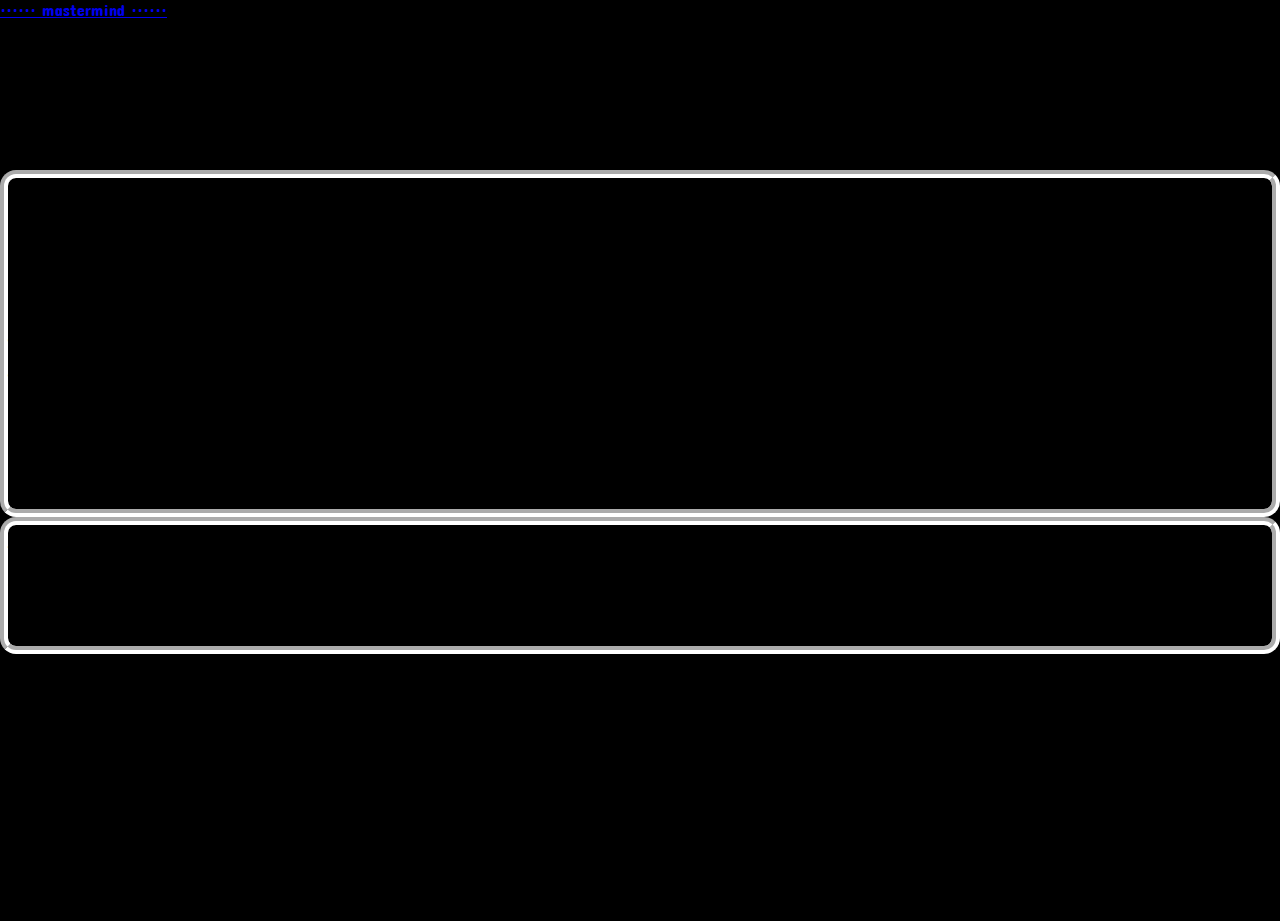
==== pages/about.html @ 252cd16f "style: change the style of the home page" ====
<!DOCTYPE html>
<html lang="en">
<head>
    <meta charset="UTF-8">
    <meta http-equiv="X-UA-Compatible" content="IE=edge">
    <meta name="viewport" content="width=device-width, initial-scale=1.0">
    <title>MASTERMIND</title>
    <!-- Font Concert One -->
    <link rel="preconnect" href="https://fonts.googleapis.com">
    <link rel="preconnect" href="https://fonts.gstatic.com" crossorigin>
    <link href="https://fonts.googleapis.com/css2?family=Concert+One&display=swap" rel="stylesheet">
    <!-- CSS -->
    <link href="../css/styles.css" rel="stylesheet">
    <!-- Bootstrap -->
    <link href="https://cdn.jsdelivr.net/npm/bootstrap@5.3.0-alpha3/dist/css/bootstrap.min.css" rel="stylesheet" integrity="sha384-KK94CHFLLe+nY2dmCWGMq91rCGa5gtU4mk92HdvYe+M/SXH301p5ILy+dN9+nJOZ" crossorigin="anonymous">

</head>
<body>

    <nav class="navbar p-0">
        <div class="container-fluid justify-content-center heigthNavbar">
          <a href="../index.html" class="navbar-brand fs-2 text-light">······ mastermind ······</a>
        </div>
    </nav>

    <div class="container-fluid background text-light fs-6">

        <div class="row d-flex justify-content-center">
            <div class="col-6 m-3">
                <h1>How to play the game</h1>
            </div>
        </div>
        <div class="row d-flex justify-content-center align-items-center">
            <div class="col-10 col-md-6 pt-2 borderAbout d-flex justify-content-center">
                <div>
                    <p>Guess the colours.</p>
                    <p>In <i>Beginner</i>, you will play 4 possible colours and 10 attempts. </p>
                    <p>In <i>Intermediate</i>, you will have 5 colours to choose from and 8 attempts.</p>
                    <p>In <i>Advanced</i>, you will have 6 colours to combine and 6 attempts.</p>
                    <p>With the available colours you must try combinations until you find the solution.</p>
                    <p>When you press the check button you will see</p>
                    <p>how many colours you have found in the correct spot (marked with black balls)</p>
                    <p>and how many colours you got right, but in the wrong spot (marked with white balls).</p>
                    <p> Good luck!</p>
                </div>
            </div>
        </div>
        <div class="row d-flex justify-content-center align-items-center m-3">
            <div class="col-10 col-md-4 borderAbout p-3">
                <div>
                    <p class="m-1">This game has been created by Andrea Suarez,</p> 
                    <p class="m-1">to know more about my projects please click here:</p> 
                    <p class="m-1">https://github.com/ansualo</p>
                </div>
            </div>
        </div>
    </div>

 
    <script src="https://cdn.jsdelivr.net/npm/bootstrap@5.3.0-alpha3/dist/js/bootstrap.bundle.min.js" integrity="sha384-ENjdO4Dr2bkBIFxQpeoTz1HIcje39Wm4jDKdf19U8gI4ddQ3GYNS7NTKfAdVQSZe" crossorigin="anonymous"></script>
    <script src="../js/main.js"></script>
</body>
</html>
---- css/styles.css ----
*{
    font-family: 'Concert One', cursive;
    /* background-color: rgb(38, 36, 40); */
    background-color: black;
}

body {
    width: 100vw;
    height: 100vh;
    margin: 0;
    padding: 0;
}

.background{
    height: 90vh;
}

.heigthNavbar{
    height: 10vh;
}

/* HOME PAGE */
.backgroundHome{
    height: 100vh;
}

.logo{
    font-family: 'Bungee Shade', cursive;
}
.stars{
        /* width: 100%;
        height: 100%; */
        background-size: contain;
}

.homeButton, .levelButton{
    border-radius: 1em;
    border: 0.08em solid white;
    color: white;
    font-size: x-large;
    text-decoration: none;
    display: flex;
    align-items: center;
    justify-content: center;
}

/* LEVELS PAGE */

#playerName{
    height: 2.5em;
}


/* COLOURS PAGE */

.coloursPage{
    overflow-x: hidden;
}

.square{
    width: 6em;
    height: 6em;
    border: 0.2em solid white;
}

.colorpicker{
    border: 0.1em solid white;
}

#playerName{
    background-color: white;
}

#intermediateRow, #beginnerRow, #advancedRow{
    display: none;
}


/* ABOUT PAGE */


.borderAbout{
    border: 0.5em groove white;
    border-radius: 1em;

}

/* GAME PAGE */

.miniSquare{
    width: 1.5em;
    height: 1.5em;
    margin-left: 1em;
}

.squareGame{
    width: 2em;
    height: 2em;
    border: 0.1em solid white;
}

.circle{
    width: 1em;
    height: 1em;
    border-radius: 50%;
    border: 0.1em solid white;
}

@media (min-width: 768px) {
    .squareGame{
        width: 3em;
        height: 3em;
        border: 0.1em solid white;
    }

    .circle{
        width: 2em;
        height: 2em;
        border-radius: 50%;
        border: 0.1em solid white;
    }

    #game{
        padding-right: 10em;
    }

}
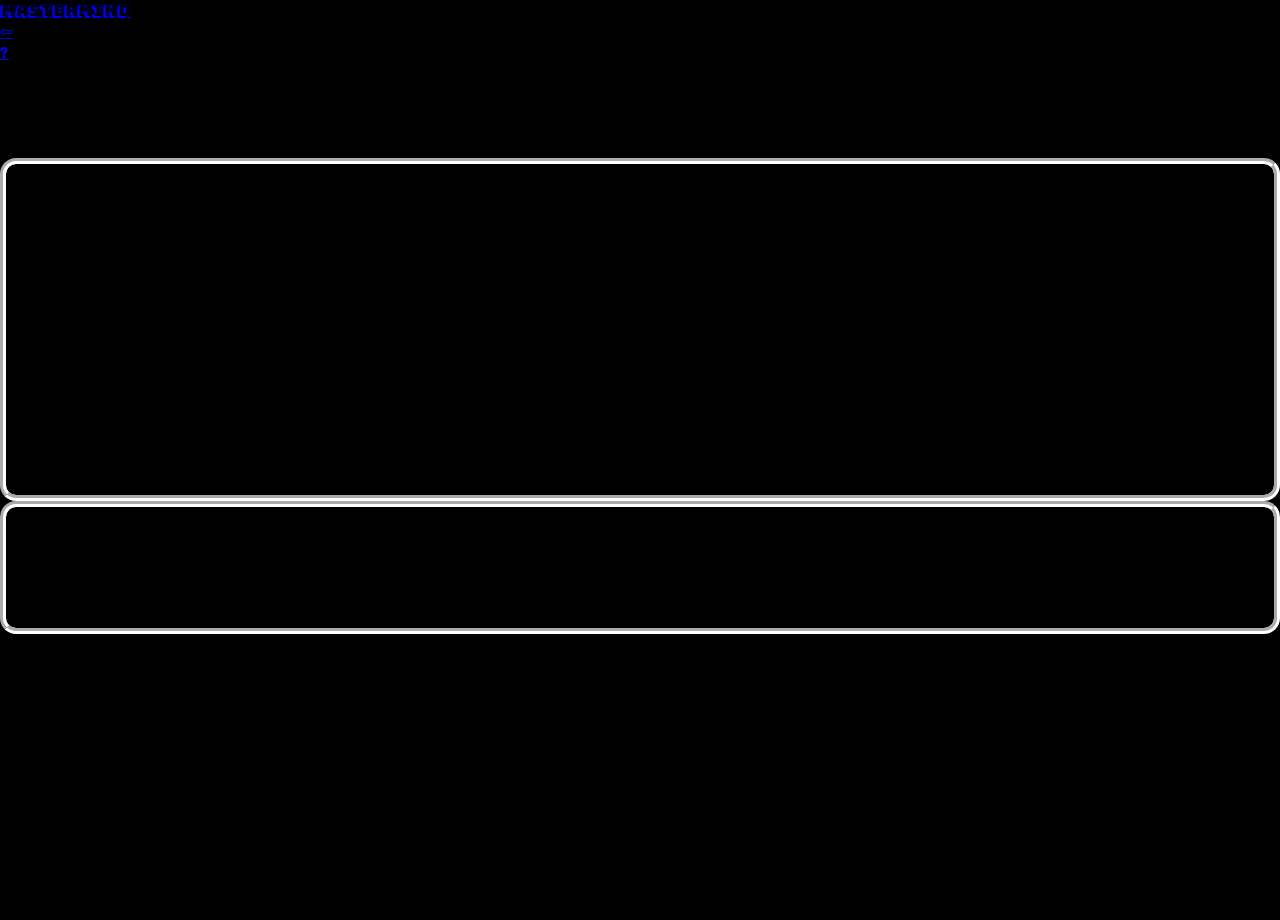
==== commit 2d7be55e: "style: change the style of the navbar and add hover to the buttons" ====
--- a/pages/about.html
+++ b/pages/about.html
@@ -5,6 +5,10 @@
     <meta http-equiv="X-UA-Compatible" content="IE=edge">
     <meta name="viewport" content="width=device-width, initial-scale=1.0">
     <title>MASTERMIND</title>
+    <!-- Font Bungee Shade -->
+    <link rel="preconnect" href="https://fonts.googleapis.com">
+    <link rel="preconnect" href="https://fonts.gstatic.com" crossorigin>
+    <link href="https://fonts.googleapis.com/css2?family=Bungee+Shade&display=swap" rel="stylesheet">
     <!-- Font Concert One -->
     <link rel="preconnect" href="https://fonts.googleapis.com">
     <link rel="preconnect" href="https://fonts.gstatic.com" crossorigin>
@@ -17,9 +21,20 @@
 </head>
 <body>
 
+    <!-- NAVBAR -->
     <nav class="navbar p-0">
-        <div class="container-fluid justify-content-center heigthNavbar">
-          <a href="../index.html" class="navbar-brand fs-2 text-light">······ mastermind ······</a>
+        <div class="container-fluid heigthNavbar">
+            <div class="col-11 d-flex align-items-center justify-content-center">
+                <a href="../index.html" class="navbar-brand fs-2 text-light bungeeFont ps-5">mastermind</a>
+            </div>
+            <div class="col-1 d-flex d-flex justify-content-end">
+                <div class="nav-item mx-1 fs-2 text-secondary bungeeFont">
+                    <a class="nav-link" href="../index.html">⇦</a>
+                </div>
+                <div class="nav-item mx-1 fs-2 text-secondary bungeeFont">
+                    <a class="nav-link" href="./about.html">?</a>
+                </div>
+            </div>
         </div>
     </nav>
 
@@ -27,7 +42,7 @@
 
         <div class="row d-flex justify-content-center">
             <div class="col-6 m-3">
-                <h1>How to play the game</h1>
+                <h2>How to play the game</h2>
             </div>
         </div>
         <div class="row d-flex justify-content-center align-items-center">
@@ -46,7 +61,7 @@
             </div>
         </div>
         <div class="row d-flex justify-content-center align-items-center m-3">
-            <div class="col-10 col-md-4 borderAbout p-3">
+            <div class="col-10 col-md-6 borderAbout m-3">
                 <div>
                     <p class="m-1">This game has been created by Andrea Suarez,</p> 
                     <p class="m-1">to know more about my projects please click here:</p> 
--- a/css/styles.css
+++ b/css/styles.css
@@ -1,7 +1,6 @@
 
 *{
     font-family: 'Concert One', cursive;
-    /* background-color: rgb(38, 36, 40); */
     background-color: black;
 }
 
@@ -20,30 +19,43 @@
     height: 10vh;
 }
 
+
 /* HOME PAGE */
-.backgroundHome{
+.backgroundHome {
     height: 100vh;
 }
 
-.logo{
+.logo, .bungeeFont{
     font-family: 'Bungee Shade', cursive;
-}
-.stars{
-        /* width: 100%;
-        height: 100%; */
-        background-size: contain;
 }
 
 .homeButton, .levelButton{
     border-radius: 1em;
-    border: 0.08em solid white;
+    border: 0.1em solid white;
     color: white;
     font-size: x-large;
     text-decoration: none;
     display: flex;
     align-items: center;
     justify-content: center;
+    cursor: pointer;
 }
+
+.homeButton:hover, .levelButton:hover{
+    background-image: linear-gradient( to right, 
+        #131313,
+        #333333,
+        #666666,
+        #999999,
+        #a4a0a0,
+        #131313
+      );
+    animation: slidebg 5s linear infinite;
+}
+
+@keyframes slidebg {
+    to { background-position:20vw; }
+  }
 
 /* LEVELS PAGE */
 
@@ -81,7 +93,7 @@
 
 
 .borderAbout{
-    border: 0.5em groove white;
+    border: 0.4em groove white;
     border-radius: 1em;
 
 }
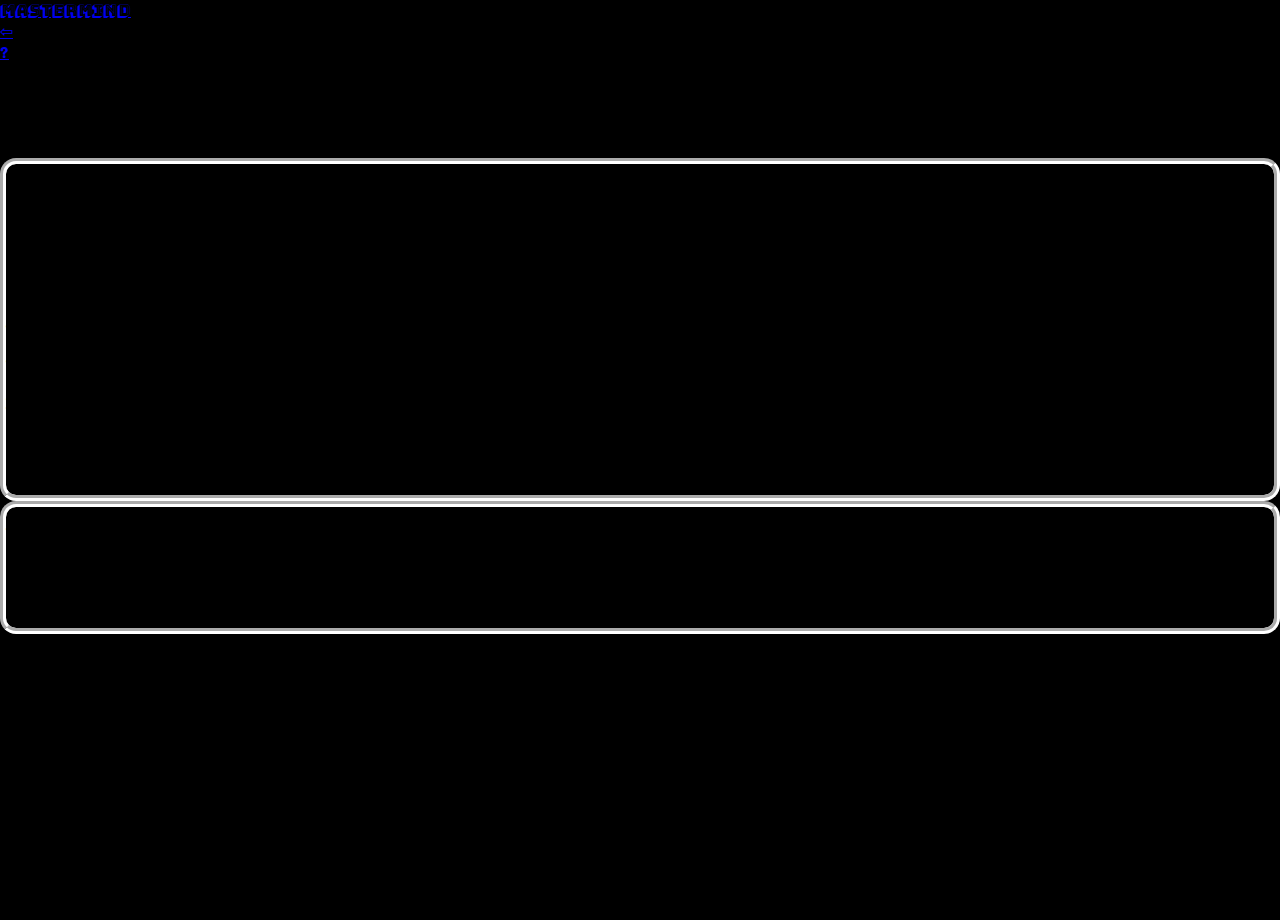
==== commit dfdab382: "style: general improvement of the style" ====
--- a/pages/about.html
+++ b/pages/about.html
@@ -53,8 +53,8 @@
                     <p>In <i>Intermediate</i>, you will have 5 colours to choose from and 8 attempts.</p>
                     <p>In <i>Advanced</i>, you will have 6 colours to combine and 6 attempts.</p>
                     <p>With the available colours you must try combinations until you find the solution.</p>
-                    <p>When you press the check button you will see</p>
-                    <p>how many colours you have found in the correct spot (marked with black balls)</p>
+                    <p>When you press the check button you will see how many colours</p>
+                    <p>you have found in the correct spot (marked with black balls)</p>
                     <p>and how many colours you got right, but in the wrong spot (marked with white balls).</p>
                     <p> Good luck!</p>
                 </div>
--- a/css/styles.css
+++ b/css/styles.css
@@ -110,6 +110,7 @@
     width: 2em;
     height: 2em;
     border: 0.1em solid white;
+    margin: 0.3em;
 }
 
 .circle{
@@ -120,10 +121,17 @@
 }
 
 @media (min-width: 768px) {
+    .miniSquare{
+        width: 2em;
+        height: 2em;
+        margin-left: 1em;
+    }
+
     .squareGame{
         width: 3em;
         height: 3em;
         border: 0.1em solid white;
+        margin: 0.5em;
     }
 
     .circle{
@@ -134,7 +142,6 @@
     }
 
     #game{
-        padding-right: 10em;
+        margin-right: 22em;
     }
-
 }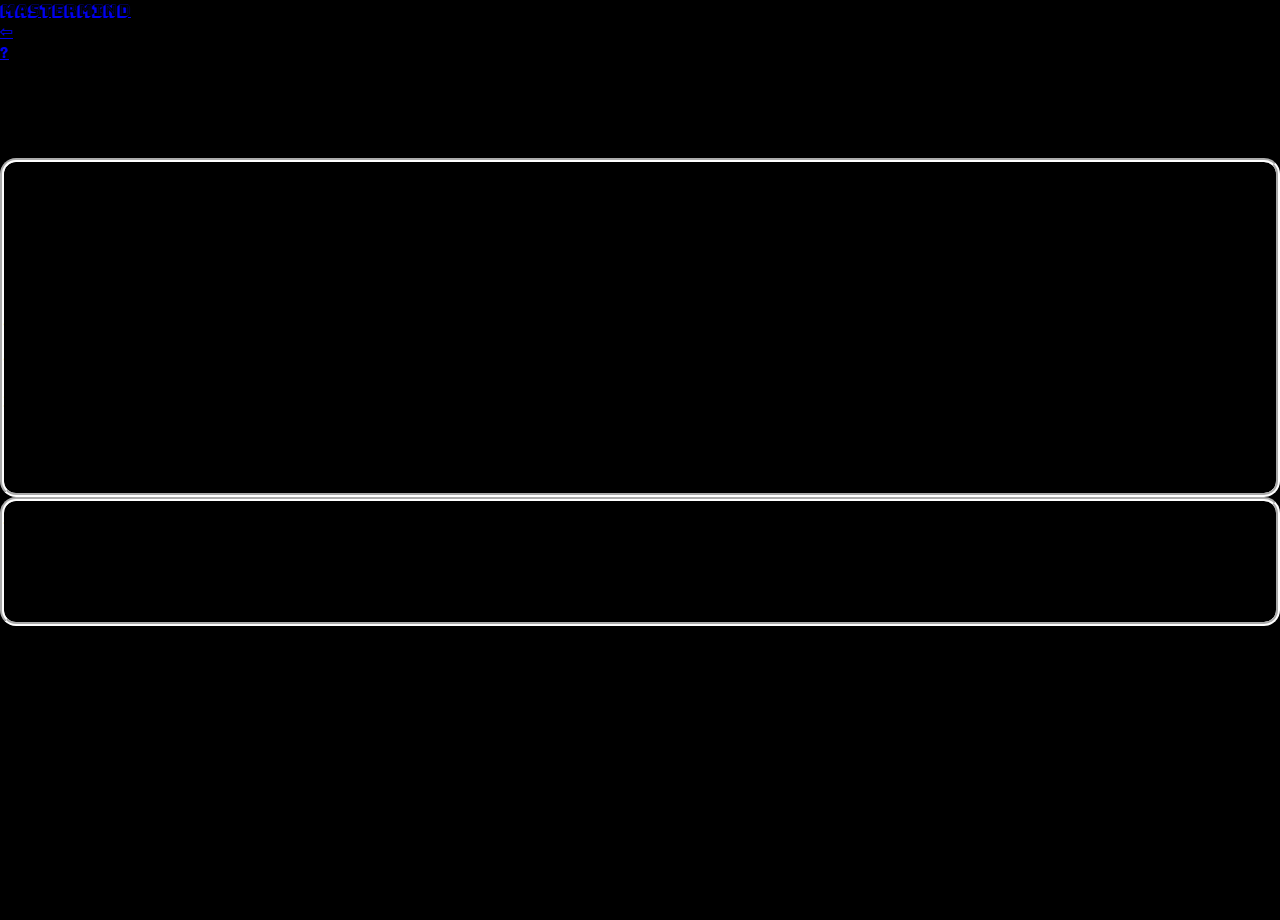
==== commit 4fbab0e5: "refactor: clean functions and write explanatory comments" ====
--- a/pages/about.html
+++ b/pages/about.html
@@ -1,5 +1,6 @@
 <!DOCTYPE html>
 <html lang="en">
+
 <head>
     <meta charset="UTF-8">
     <meta http-equiv="X-UA-Compatible" content="IE=edge">
@@ -16,9 +17,11 @@
     <!-- CSS -->
     <link href="../css/styles.css" rel="stylesheet">
     <!-- Bootstrap -->
-    <link href="https://cdn.jsdelivr.net/npm/bootstrap@5.3.0-alpha3/dist/css/bootstrap.min.css" rel="stylesheet" integrity="sha384-KK94CHFLLe+nY2dmCWGMq91rCGa5gtU4mk92HdvYe+M/SXH301p5ILy+dN9+nJOZ" crossorigin="anonymous">
+    <link href="https://cdn.jsdelivr.net/npm/bootstrap@5.3.0-alpha3/dist/css/bootstrap.min.css" rel="stylesheet"
+        integrity="sha384-KK94CHFLLe+nY2dmCWGMq91rCGa5gtU4mk92HdvYe+M/SXH301p5ILy+dN9+nJOZ" crossorigin="anonymous">
 
 </head>
+
 <body>
 
     <!-- NAVBAR -->
@@ -40,6 +43,7 @@
 
     <div class="container-fluid background text-light fs-6">
 
+        <!-- INSTRUCTIONS -->
         <div class="row d-flex justify-content-center">
             <div class="col-6 m-3">
                 <h2>How to play the game</h2>
@@ -60,19 +64,24 @@
                 </div>
             </div>
         </div>
+
+        <!-- ABOUT ME -->
         <div class="row d-flex justify-content-center align-items-center m-3">
             <div class="col-10 col-md-6 borderAbout m-3">
                 <div>
-                    <p class="m-1">This game has been created by Andrea Suarez,</p> 
-                    <p class="m-1">to know more about my projects please click here:</p> 
+                    <p class="m-1">This game has been created by Andrea Suarez,</p>
+                    <p class="m-1">to know more about my projects please click here:</p>
                     <p class="m-1">https://github.com/ansualo</p>
                 </div>
             </div>
         </div>
     </div>
 
- 
-    <script src="https://cdn.jsdelivr.net/npm/bootstrap@5.3.0-alpha3/dist/js/bootstrap.bundle.min.js" integrity="sha384-ENjdO4Dr2bkBIFxQpeoTz1HIcje39Wm4jDKdf19U8gI4ddQ3GYNS7NTKfAdVQSZe" crossorigin="anonymous"></script>
+
+    <script src="https://cdn.jsdelivr.net/npm/bootstrap@5.3.0-alpha3/dist/js/bootstrap.bundle.min.js"
+        integrity="sha384-ENjdO4Dr2bkBIFxQpeoTz1HIcje39Wm4jDKdf19U8gI4ddQ3GYNS7NTKfAdVQSZe"
+        crossorigin="anonymous"></script>
     <script src="../js/main.js"></script>
 </body>
+
 </html>--- a/css/styles.css
+++ b/css/styles.css
@@ -93,7 +93,7 @@
 
 
 .borderAbout{
-    border: 0.4em groove white;
+    border: 0.3em groove white;
     border-radius: 1em;
 
 }
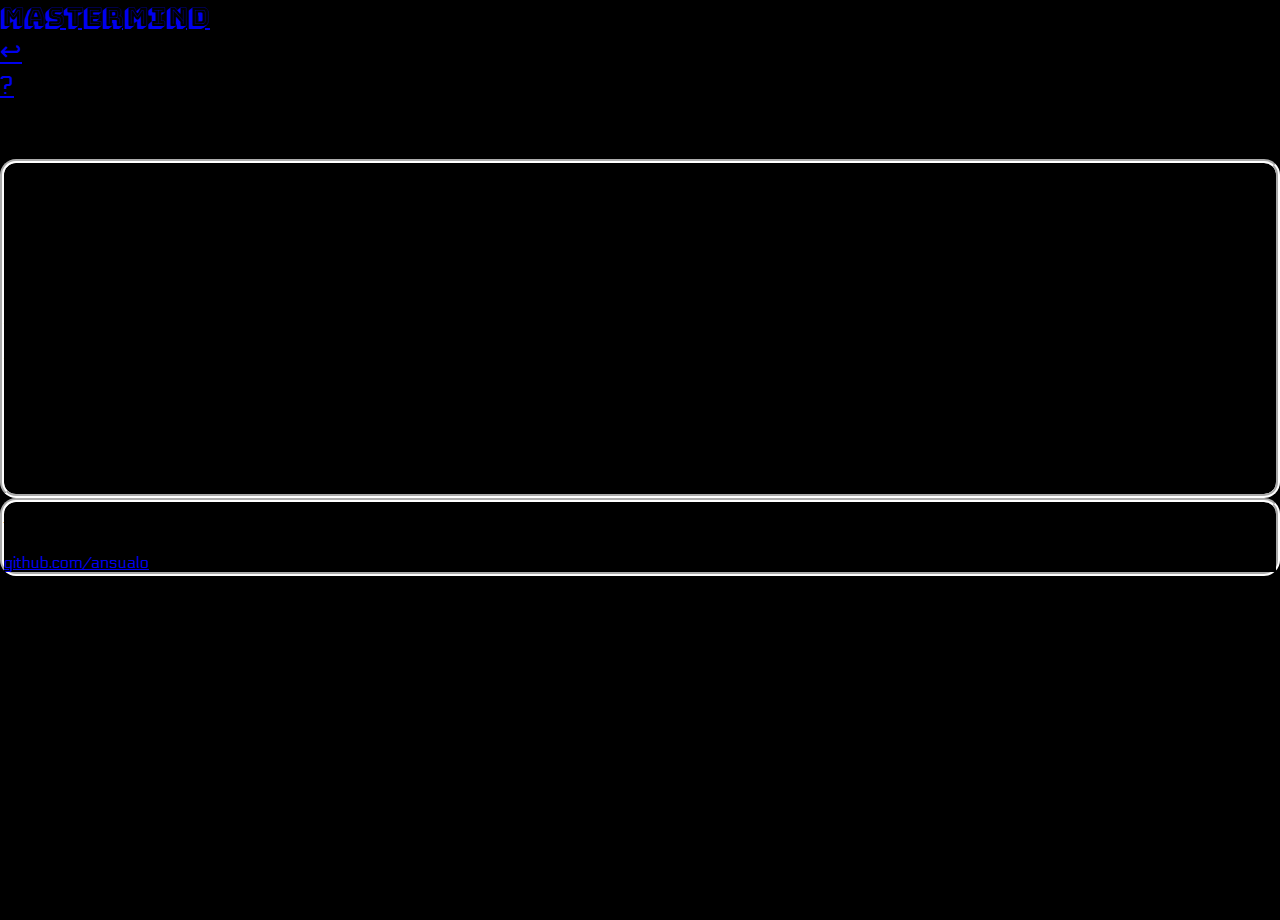
==== commit f84b55df: "style: change the css of the index and about pages" ====
--- a/pages/about.html
+++ b/pages/about.html
@@ -10,10 +10,10 @@
     <link rel="preconnect" href="https://fonts.googleapis.com">
     <link rel="preconnect" href="https://fonts.gstatic.com" crossorigin>
     <link href="https://fonts.googleapis.com/css2?family=Bungee+Shade&display=swap" rel="stylesheet">
-    <!-- Font Concert One -->
+    <!-- Font Electrolize -->
     <link rel="preconnect" href="https://fonts.googleapis.com">
     <link rel="preconnect" href="https://fonts.gstatic.com" crossorigin>
-    <link href="https://fonts.googleapis.com/css2?family=Concert+One&display=swap" rel="stylesheet">
+    <link href="https://fonts.googleapis.com/css2?family=Electrolize&display=swap" rel="stylesheet">
     <!-- CSS -->
     <link href="../css/styles.css" rel="stylesheet">
     <!-- Bootstrap -->
@@ -28,11 +28,11 @@
     <nav class="navbar p-0">
         <div class="container-fluid heigthNavbar">
             <div class="col-11 d-flex align-items-center justify-content-center">
-                <a href="../index.html" class="navbar-brand fs-2 text-light bungeeFont ps-5">mastermind</a>
+                <a href="../index.html" class="navbar-brand fs-3 text-light text-opacity-75 bungeeFont ps-5 ms-5">mastermind</a>
             </div>
             <div class="col-1 d-flex d-flex justify-content-end">
                 <div class="nav-item mx-1 fs-2 text-secondary bungeeFont">
-                    <a class="nav-link" href="../index.html">⇦</a>
+                    <a class="nav-link" href="../index.html">↩</a>
                 </div>
                 <div class="nav-item mx-1 fs-2 text-secondary bungeeFont">
                     <a class="nav-link" href="./about.html">?</a>
@@ -46,11 +46,11 @@
         <!-- INSTRUCTIONS -->
         <div class="row d-flex justify-content-center">
             <div class="col-6 m-3">
-                <h2>How to play the game</h2>
+                <h2>How to play:</h2>
             </div>
         </div>
-        <div class="row d-flex justify-content-center align-items-center">
-            <div class="col-10 col-md-6 pt-2 borderAbout d-flex justify-content-center">
+        <div class="row d-flex justify-content-center align-items-center stars">
+            <div class="col-10 col-md-6 py-4 borderAbout d-flex justify-content-center">
                 <div>
                     <p>Guess the colours.</p>
                     <p>In <i>Beginner</i>, you will play 4 possible colours and 10 attempts. </p>
@@ -69,9 +69,8 @@
         <div class="row d-flex justify-content-center align-items-center m-3">
             <div class="col-10 col-md-6 borderAbout m-3">
                 <div>
-                    <p class="m-1">This game has been created by Andrea Suarez,</p>
-                    <p class="m-1">to know more about my projects please click here:</p>
-                    <p class="m-1">https://github.com/ansualo</p>
+                    <p class="m-1 fs-6">This game has been created by Andrea Suarez, to know more about her projects click here:</p>
+                    <a href="https://github.com/ansualo" class="m-1 fs-6">github.com/ansualo</a>
                 </div>
             </div>
         </div>
--- a/css/styles.css
+++ b/css/styles.css
@@ -1,6 +1,6 @@
 
 *{
-    font-family: 'Concert One', cursive;
+    font-family: 'Electrolize', sans-serif;
     background-color: black;
 }
 
@@ -19,19 +19,22 @@
     height: 10vh;
 }
 
-
 /* HOME PAGE */
 .backgroundHome {
     height: 100vh;
+    width: 100vw;
 }
 
 .logo, .bungeeFont{
     font-family: 'Bungee Shade', cursive;
+    font-size: 1.6em;
+    z-index: 1;
 }
 
-.homeButton, .levelButton{
+.gameButton{
+    height: 2.5em;
     border-radius: 1em;
-    border: 0.1em solid white;
+    border: 0.2em groove white;
     color: white;
     font-size: x-large;
     text-decoration: none;
@@ -41,7 +44,7 @@
     cursor: pointer;
 }
 
-.homeButton:hover, .levelButton:hover{
+.gameButton:hover{
     background-image: linear-gradient( to right, 
         #131313,
         #333333,
@@ -55,7 +58,8 @@
 
 @keyframes slidebg {
     to { background-position:20vw; }
-  }
+}
+
 
 /* LEVELS PAGE */
 
@@ -91,12 +95,18 @@
 
 /* ABOUT PAGE */
 
-
 .borderAbout{
     border: 0.3em groove white;
     border-radius: 1em;
+}
 
+.stars{
+    background-image: url(../img/stars.gif);
+    background-size: contain;
+    background-repeat: repeat;
+    background-position: center;
 }
+
 
 /* GAME PAGE */
 
@@ -144,4 +154,24 @@
     #game{
         margin-right: 22em;
     }
-}+}
+
+
+/* RESULTS PAGE */
+
+.letters{
+    font-size: 4.5em;
+}
+
+@media (min-width: 768px) {
+
+    .letters{
+        font-size: 8em;
+    }
+}
+
+#loser, #winner{
+    display: none;
+}
+
+
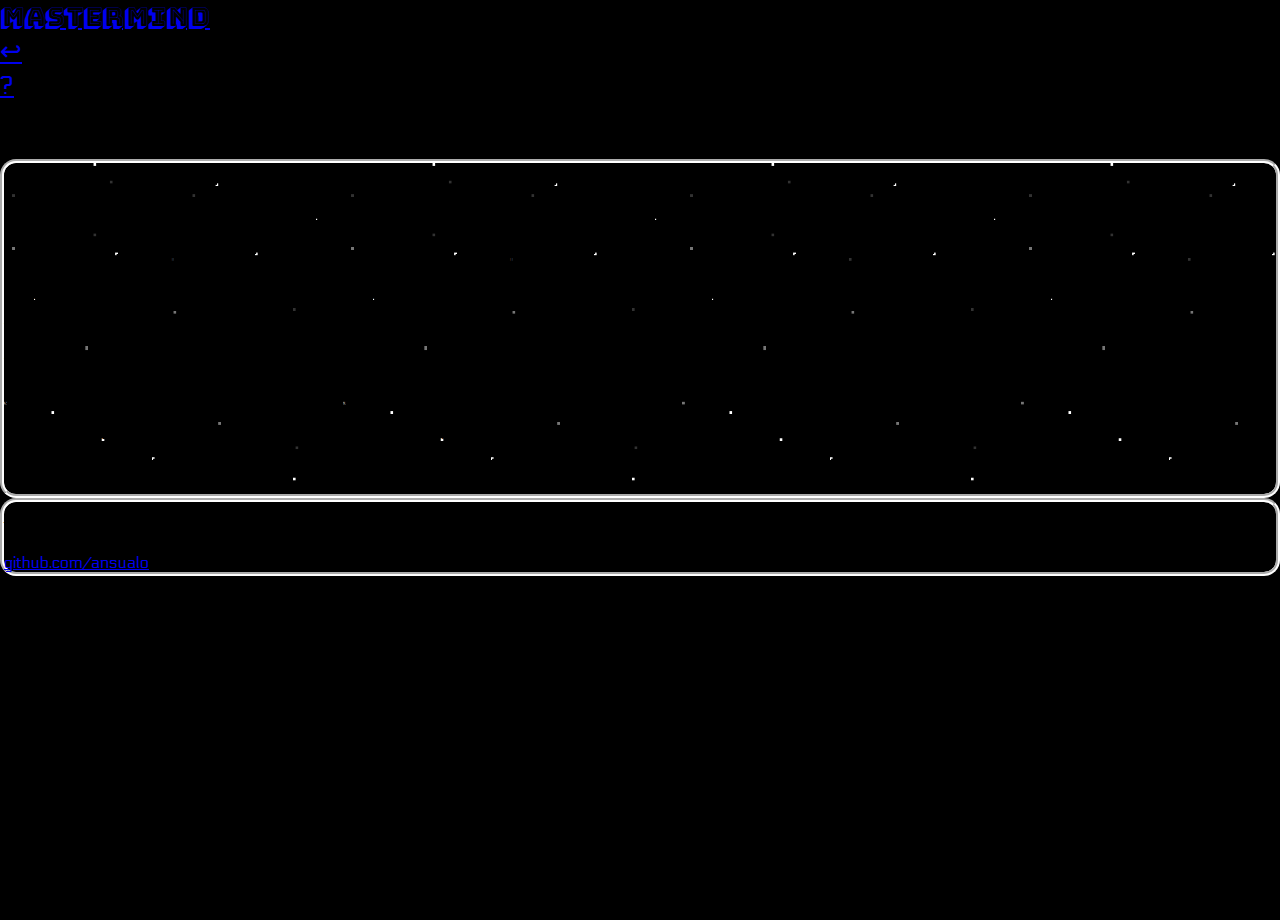
==== commit 3ddea6db: "style: modify the style of the rest of the pages" ====
--- a/pages/about.html
+++ b/pages/about.html
@@ -28,13 +28,13 @@
     <nav class="navbar p-0">
         <div class="container-fluid heigthNavbar">
             <div class="col-11 d-flex align-items-center justify-content-center">
-                <a href="../index.html" class="navbar-brand fs-3 text-light text-opacity-75 bungeeFont ps-5 ms-5">mastermind</a>
+                <a href="../index.html" class="navbar-brand fs-3 text-light text-opacity-75 bungeeFont ps-md-5 ms-md-5">mastermind</a>
             </div>
             <div class="col-1 d-flex d-flex justify-content-end">
-                <div class="nav-item mx-1 fs-2 text-secondary bungeeFont">
+                <div class="nav-item mx-2 fs-2 text-secondary bungeeFont">
                     <a class="nav-link" href="../index.html">↩</a>
                 </div>
-                <div class="nav-item mx-1 fs-2 text-secondary bungeeFont">
+                <div class="nav-item mx-2 fs-2 text-secondary bungeeFont">
                     <a class="nav-link" href="./about.html">?</a>
                 </div>
             </div>
@@ -50,7 +50,7 @@
             </div>
         </div>
         <div class="row d-flex justify-content-center align-items-center stars">
-            <div class="col-10 col-md-6 py-4 borderAbout d-flex justify-content-center">
+            <div class="col-10 col-md-6 py-4 borderAbout d-flex justify-content-center bg-black">
                 <div>
                     <p>Guess the colours.</p>
                     <p>In <i>Beginner</i>, you will play 4 possible colours and 10 attempts. </p>
--- a/css/styles.css
+++ b/css/styles.css
@@ -1,14 +1,14 @@
 
 *{
     font-family: 'Electrolize', sans-serif;
-    background-color: black;
 }
 
-body {
+html body {
     width: 100vw;
     height: 100vh;
     margin: 0;
     padding: 0;
+    background-color: black;
 }
 
 .background{
@@ -34,6 +34,7 @@
 .gameButton{
     height: 2.5em;
     border-radius: 1em;
+    background-color: black;
     border: 0.2em groove white;
     color: white;
     font-size: x-large;
@@ -111,48 +112,52 @@
 /* GAME PAGE */
 
 .miniSquare{
-    width: 1.5em;
-    height: 1.5em;
-    margin-left: 1em;
+    width: 2em;
+    height: 1.8em;
+    margin-left: 0.4em;
 }
 
 .squareGame{
-    width: 2em;
-    height: 2em;
+    width: 2.8em;
+    height: 2.2em;
     border: 0.1em solid white;
     margin: 0.3em;
 }
 
 .circle{
-    width: 1em;
-    height: 1em;
+    width: 1.2em;
+    height: 1.2em;
     border-radius: 50%;
     border: 0.1em solid white;
 }
 
-@media (min-width: 768px) {
+@media (min-width: 1025px) {
     .miniSquare{
-        width: 2em;
-        height: 2em;
+        width: 3em;
+        height: 2.5em;
         margin-left: 1em;
     }
 
     .squareGame{
-        width: 3em;
+        width: 4.5em;
         height: 3em;
         border: 0.1em solid white;
         margin: 0.5em;
     }
 
     .circle{
-        width: 2em;
-        height: 2em;
+        width: 1.5em;
+        height: 1.5em;
         border-radius: 50%;
         border: 0.1em solid white;
     }
 
     #game{
-        margin-right: 22em;
+        padding-right: 28em;
+    }
+
+    .backgroundGame{
+        height: 90vh;
     }
 }
 
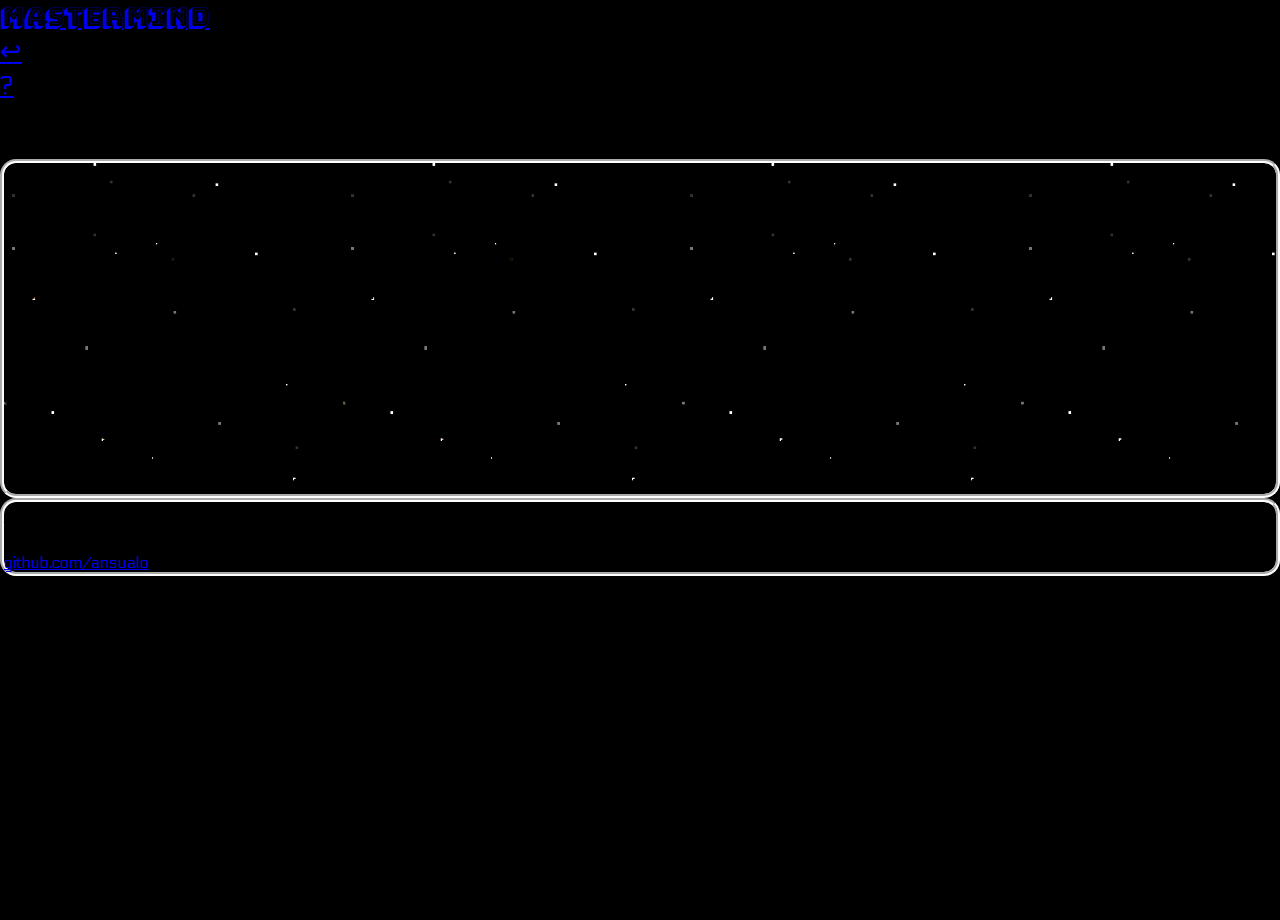
==== commit fe8dcc4b: "style: general improvement of the style" ====
--- a/pages/about.html
+++ b/pages/about.html
@@ -58,7 +58,7 @@
                     <p>In <i>Advanced</i>, you will have 6 colours to combine and 6 attempts.</p>
                     <p>With the available colours you must try combinations until you find the solution.</p>
                     <p>When you press the check button you will see how many colours</p>
-                    <p>you have found in the correct spot (marked with black balls)</p>
+                    <p>you have found in the correct spot (marked with purple balls)</p>
                     <p>and how many colours you got right, but in the wrong spot (marked with white balls).</p>
                     <p> Good luck!</p>
                 </div>
--- a/css/styles.css
+++ b/css/styles.css
@@ -112,8 +112,8 @@
 /* GAME PAGE */
 
 .miniSquare{
-    width: 2em;
-    height: 1.8em;
+    width: 3em;
+    height: 3em;
     margin-left: 0.4em;
 }
 
@@ -133,8 +133,8 @@
 
 @media (min-width: 1025px) {
     .miniSquare{
-        width: 3em;
-        height: 2.5em;
+        width: 4em;
+        height: 3em;
         margin-left: 1em;
     }
 
@@ -161,7 +161,6 @@
     }
 }
 
-
 /* RESULTS PAGE */
 
 .letters{
